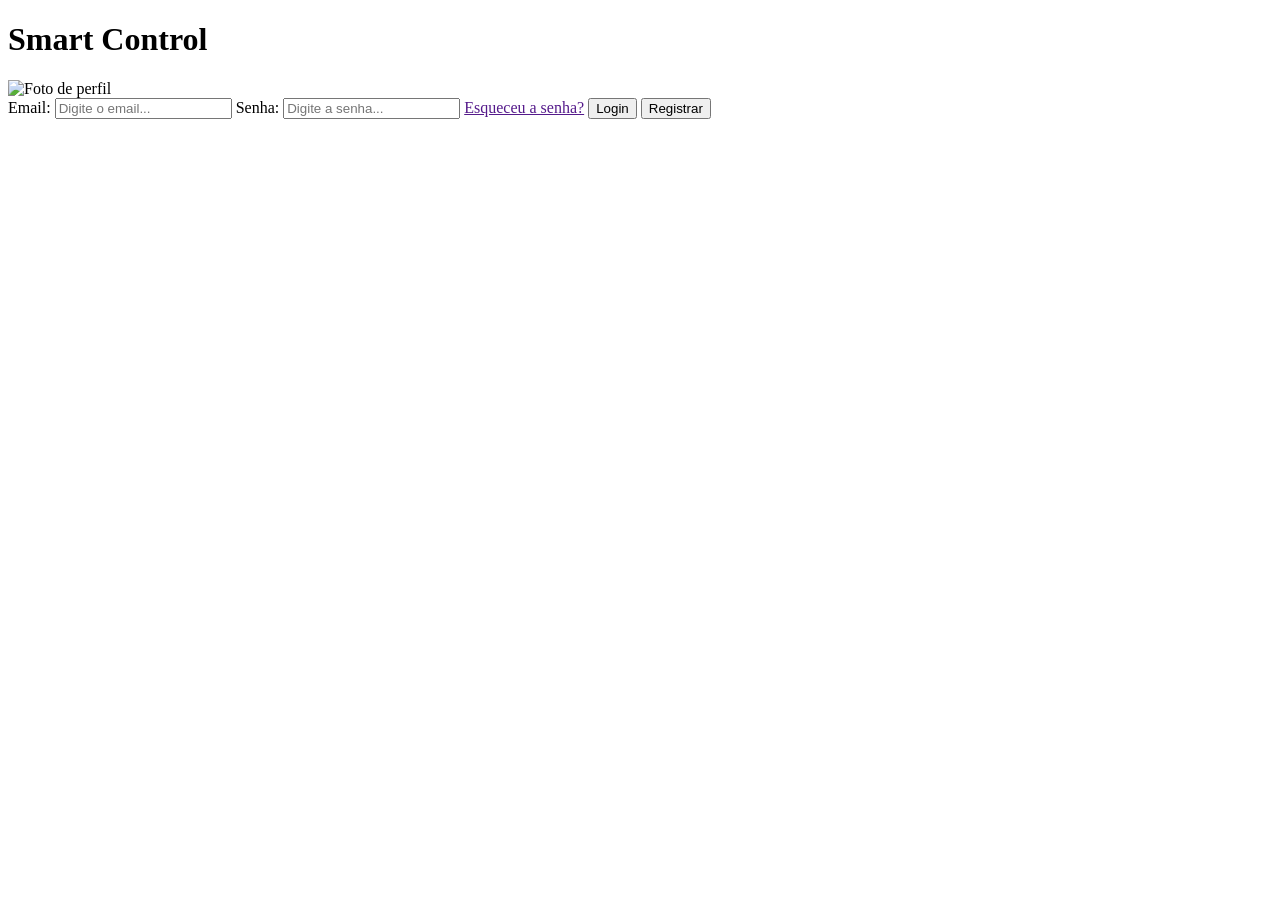
==== index.html @ 4e30d544 "Primeiras modificaçõs na estrutura do HTML" ====
<!DOCTYPE html>
<html lang="pt-br">
<head>
    <meta charset="UTF-8">
    <meta name="viewport" content="width=device-width, initial-scale=1.0">
    <title>Smart-Control</title>
</head>
<body>
    <form method="post">
        <h1>Smart Control</h1>
        <div><img src="https://cdn-icons-png.flaticon.com/512/249/249187.png" alt="Foto de perfil" width="100" height="100"></div>
        
        <label for="Email de Usuário">Email:</label>
        <input type="text" name="Email de Usuário" id="email" placeholder="Digite o email..." required>

        <label for="Senha de Usuário">Senha:</label>
        <input type="text" name="Senha de Usuário" id="senha" placeholder="Digite a senha..." required>
        <a href="">Esqueceu a senha?</a>

        <button>Login</button>
        <button>Registrar</button>
    </form>
</body>
</html>
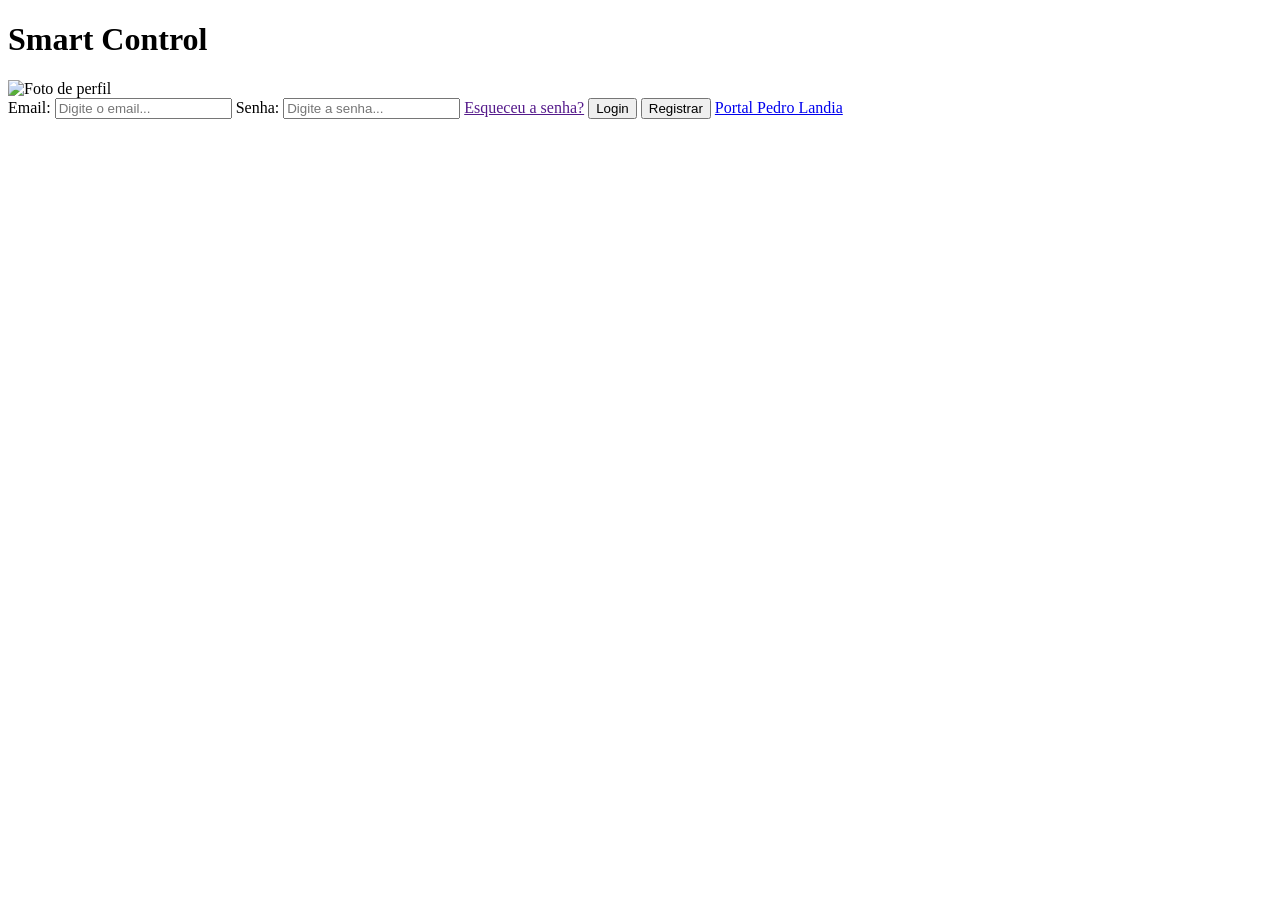
==== commit 29ddceb1: "html alterado" ====
--- a/index.html
+++ b/index.html
@@ -3,22 +3,25 @@
 <head>
     <meta charset="UTF-8">
     <meta name="viewport" content="width=device-width, initial-scale=1.0">
-    <title>Smart-Control</title>
+    <title>Smart Control</title>
 </head>
 <body>
-    <form method="post">
+    <form method="get" action="dashboard.html">
         <h1>Smart Control</h1>
         <div><img src="https://cdn-icons-png.flaticon.com/512/249/249187.png" alt="Foto de perfil" width="100" height="100"></div>
         
-        <label for="Email de Usuário">Email:</label>
-        <input type="text" name="Email de Usuário" id="email" placeholder="Digite o email..." required>
+        <label for="email">Email:</label>
+        <input type="text" name="email" id="email" placeholder="Digite o email..." required>
 
-        <label for="Senha de Usuário">Senha:</label>
-        <input type="text" name="Senha de Usuário" id="senha" placeholder="Digite a senha..." required>
+        <label for="senha">Senha:</label>
+        <input type="text" name="senha" id="senha" placeholder="Digite a senha..." required>
         <a href="">Esqueceu a senha?</a>
 
-        <button>Login</button>
-        <button>Registrar</button>
+        <button type="http://127.0.0.1:5500/dashboard.html">Login</button>
+        <button type="http://127.0.0.1:5500/dashboard.html">Registrar</button>
+
+        <a href="https://pedrotech.com.br/pedrolandia/" target="_blank">
+            Portal Pedro Landia</a>
     </form>
 </body>
 </html>
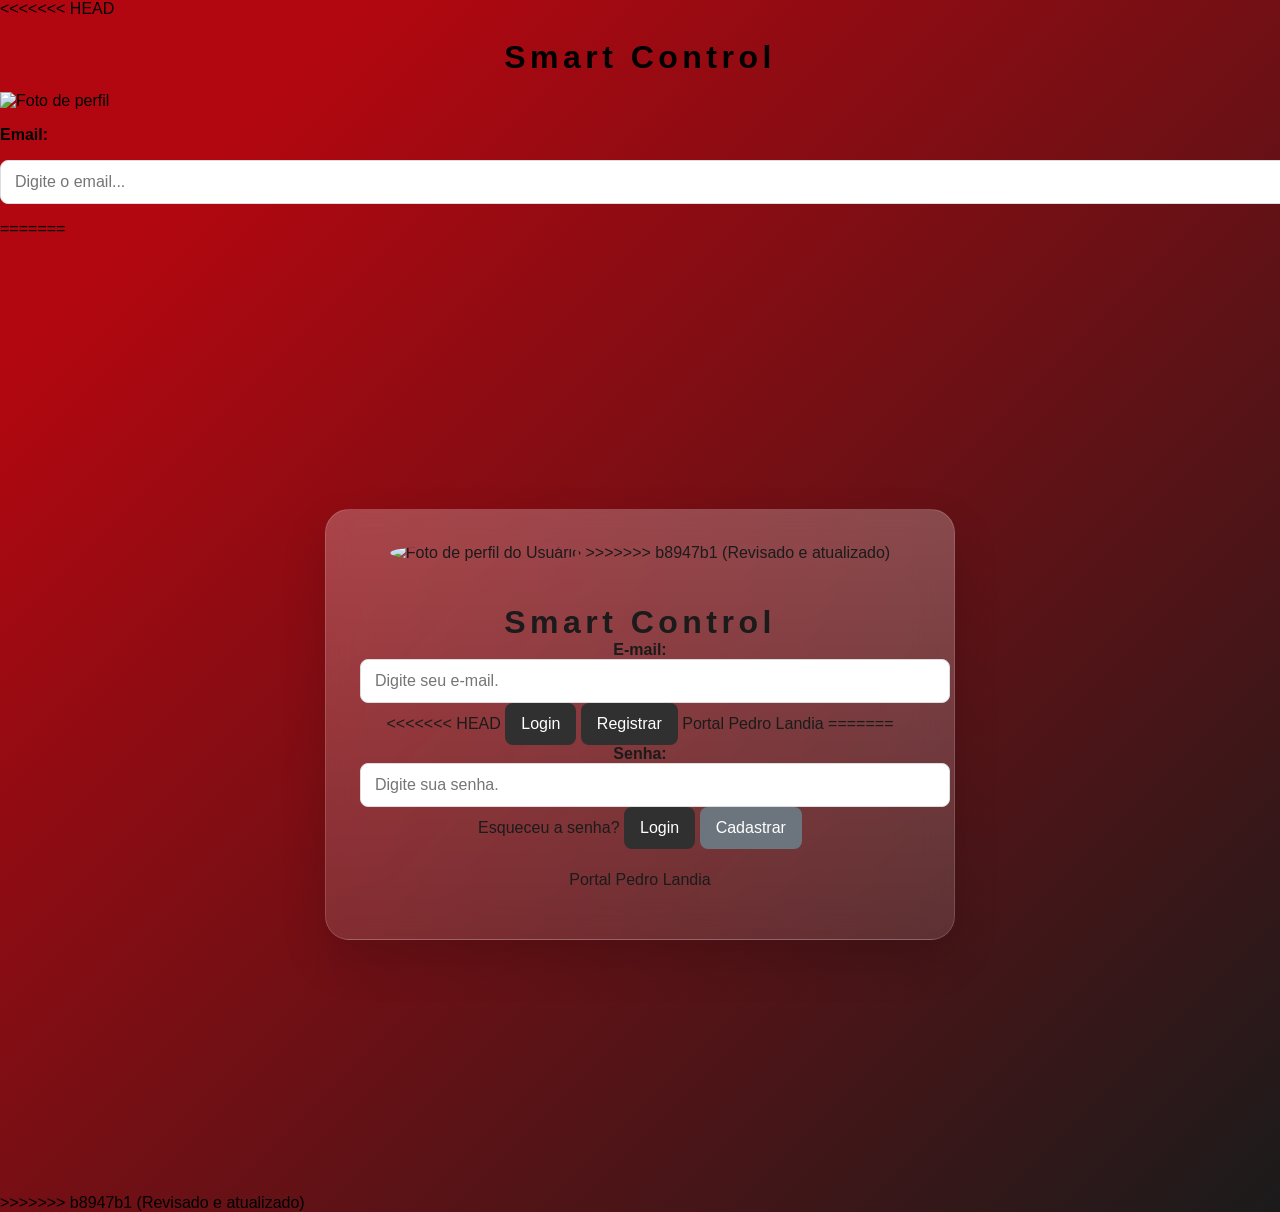
==== commit bdd66318: "Revisado e atualizado" ====
--- a/index.html
+++ b/index.html
@@ -2,8 +2,10 @@
 <html lang="pt-br">
 <head>
     <meta charset="UTF-8">
+    <meta http-equiv="X-UA-Compatible" content="IE=edge">
     <meta name="viewport" content="width=device-width, initial-scale=1.0">
     <title>Smart Control</title>
+<<<<<<< HEAD
 </head>
 <body>
     <form method="get" action="dashboard.html">
@@ -12,16 +14,41 @@
         
         <label for="email">Email:</label>
         <input type="text" name="email" id="email" placeholder="Digite o email..." required>
+=======
+    <link rel="stylesheet" href="assets/css/login.css">
+</head>
+<body>
+    <main class="container">
+        <div class="card" id="info-login">
+            <img src="https://img.cdndsgni.com/preview/13783263-m.jpg" 
+              alt="Foto de perfil do Usuário" width="100" height="100">
+>>>>>>> b8947b1 (Revisado e atualizado)
 
-        <label for="senha">Senha:</label>
-        <input type="text" name="senha" id="senha" placeholder="Digite a senha..." required>
-        <a href="">Esqueceu a senha?</a>
+            <form method="get" action="dashboard.html">
+                <h1>Smart Control</h1>
+                <label for="email">E-mail:</label>
+                <input type="email" name="email" id="email" placeholder="Digite seu e-mail." required>
 
+<<<<<<< HEAD
         <button type="http://127.0.0.1:5500/dashboard.html">Login</button>
         <button type="http://127.0.0.1:5500/dashboard.html">Registrar</button>
 
         <a href="https://pedrotech.com.br/pedrolandia/" target="_blank">
             Portal Pedro Landia</a>
     </form>
+=======
+                <label for="senha">Senha:</label>
+                <input type="password" name="senha" id="senha" placeholder="Digite sua senha." required>
+
+                <a href="#" class="forgot-link">Esqueceu a senha?</a>
+
+                <button type="submit">Login</button>
+                <button type="button" onclick="location.href='cadastro.html'">Cadastrar</button>
+
+                <p class="footer-link"><a href="https://pedrotech.com.br/pedrolandia/" target="_blank">Portal Pedro Landia</a></p>
+            </form>
+        </div>
+    </main>
+>>>>>>> b8947b1 (Revisado e atualizado)
 </body>
 </html>
--- a/assets/css/login.css
+++ b/assets/css/login.css
@@ -0,0 +1,107 @@
+body {
+    font-family: Arial, sans-serif;
+    background: linear-gradient(135deg, #B20710 15%, #1B1B1B 100%);
+    color: #000000;
+    min-height: 100vh;
+    margin: 0;
+    padding: 0;
+}
+
+.container {
+    display: flex;
+    justify-content: center;
+    align-items: center;
+    min-height: 100vh;
+    padding: 20px;
+}
+
+.card {
+    width: 100%;
+    max-width: 560px;
+    background: linear-gradient(180deg, rgba(255,255,255,0.24) 0%, rgba(255,255,255,0.18) 45%, rgba(255,255,255,0.12) 100%);
+    padding: 34px;
+    border-radius: 24px;
+    box-shadow: 0 20px 45px rgba(0, 0, 0, 0.16);
+    text-align: center;
+    color: #1b1b1b;
+    border: 1px solid rgba(255, 255, 255, 0.14);
+    backdrop-filter: blur(18px);
+    -webkit-backdrop-filter: blur(18px);
+}
+
+.card form {
+    width: 100%;
+}
+
+.card img {
+    width: 100px;
+    height: 100px;
+    object-fit: cover;
+    border-radius: 50%;
+    margin-bottom: 20px;
+}
+
+form {
+    display: grid;
+    gap: 16px;
+    text-align: left;
+}
+
+form h1 {
+    text-align: center;
+    margin-bottom: 0;
+    font-size: 2rem;
+    letter-spacing: 0.14em;
+    text-transform: none;
+}
+
+label {
+    font-weight: 600;
+}
+
+.forgot-link {
+    display: inline-block;
+    margin-top: -8px;
+    margin-bottom: 16px;
+    color: #1b1b1b;
+}
+
+.footer-link {
+    margin-top: 18px;
+}
+
+input {
+    width: 100%;
+    padding: 12px 14px;
+    border: 1px solid #ddd;
+    border-radius: 8px;
+    font-size: 16px;
+}
+
+button {
+    cursor: pointer;
+    padding: 12px 16px;
+    border: none;
+    border-radius: 8px;
+    font-size: 16px;
+    background-color: #303030;
+    color: #ffffff;
+}
+
+button[type="button"] {
+    background-color: #6c757d;
+}
+
+a {
+    color: #1b1b1b;
+    text-decoration: none;
+}
+
+a:hover {
+    text-decoration: underline;
+}
+
+footer {
+    margin-top: 20px;
+    font-size: 14px;
+}
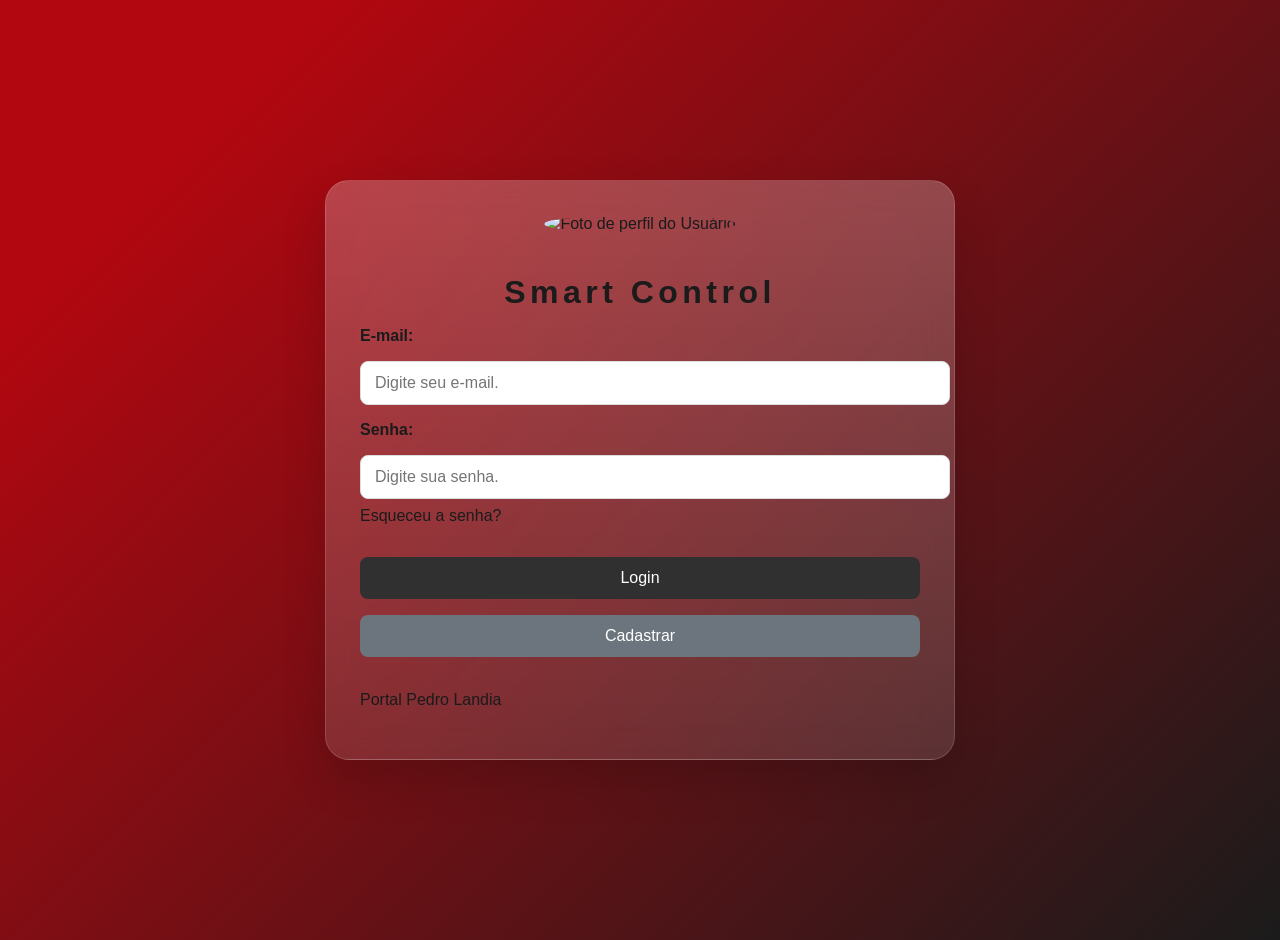
==== commit b8947b13: "Revisado e atualizado" ====
--- a/index.html
+++ b/index.html
@@ -5,16 +5,6 @@
     <meta http-equiv="X-UA-Compatible" content="IE=edge">
     <meta name="viewport" content="width=device-width, initial-scale=1.0">
     <title>Smart Control</title>
-<<<<<<< HEAD
-</head>
-<body>
-    <form method="get" action="dashboard.html">
-        <h1>Smart Control</h1>
-        <div><img src="https://cdn-icons-png.flaticon.com/512/249/249187.png" alt="Foto de perfil" width="100" height="100"></div>
-        
-        <label for="email">Email:</label>
-        <input type="text" name="email" id="email" placeholder="Digite o email..." required>
-=======
     <link rel="stylesheet" href="assets/css/login.css">
 </head>
 <body>
@@ -22,21 +12,12 @@
         <div class="card" id="info-login">
             <img src="https://img.cdndsgni.com/preview/13783263-m.jpg" 
               alt="Foto de perfil do Usuário" width="100" height="100">
->>>>>>> b8947b1 (Revisado e atualizado)
 
             <form method="get" action="dashboard.html">
                 <h1>Smart Control</h1>
                 <label for="email">E-mail:</label>
                 <input type="email" name="email" id="email" placeholder="Digite seu e-mail." required>
 
-<<<<<<< HEAD
-        <button type="http://127.0.0.1:5500/dashboard.html">Login</button>
-        <button type="http://127.0.0.1:5500/dashboard.html">Registrar</button>
-
-        <a href="https://pedrotech.com.br/pedrolandia/" target="_blank">
-            Portal Pedro Landia</a>
-    </form>
-=======
                 <label for="senha">Senha:</label>
                 <input type="password" name="senha" id="senha" placeholder="Digite sua senha." required>
 
@@ -49,6 +30,5 @@
             </form>
         </div>
     </main>
->>>>>>> b8947b1 (Revisado e atualizado)
 </body>
 </html>
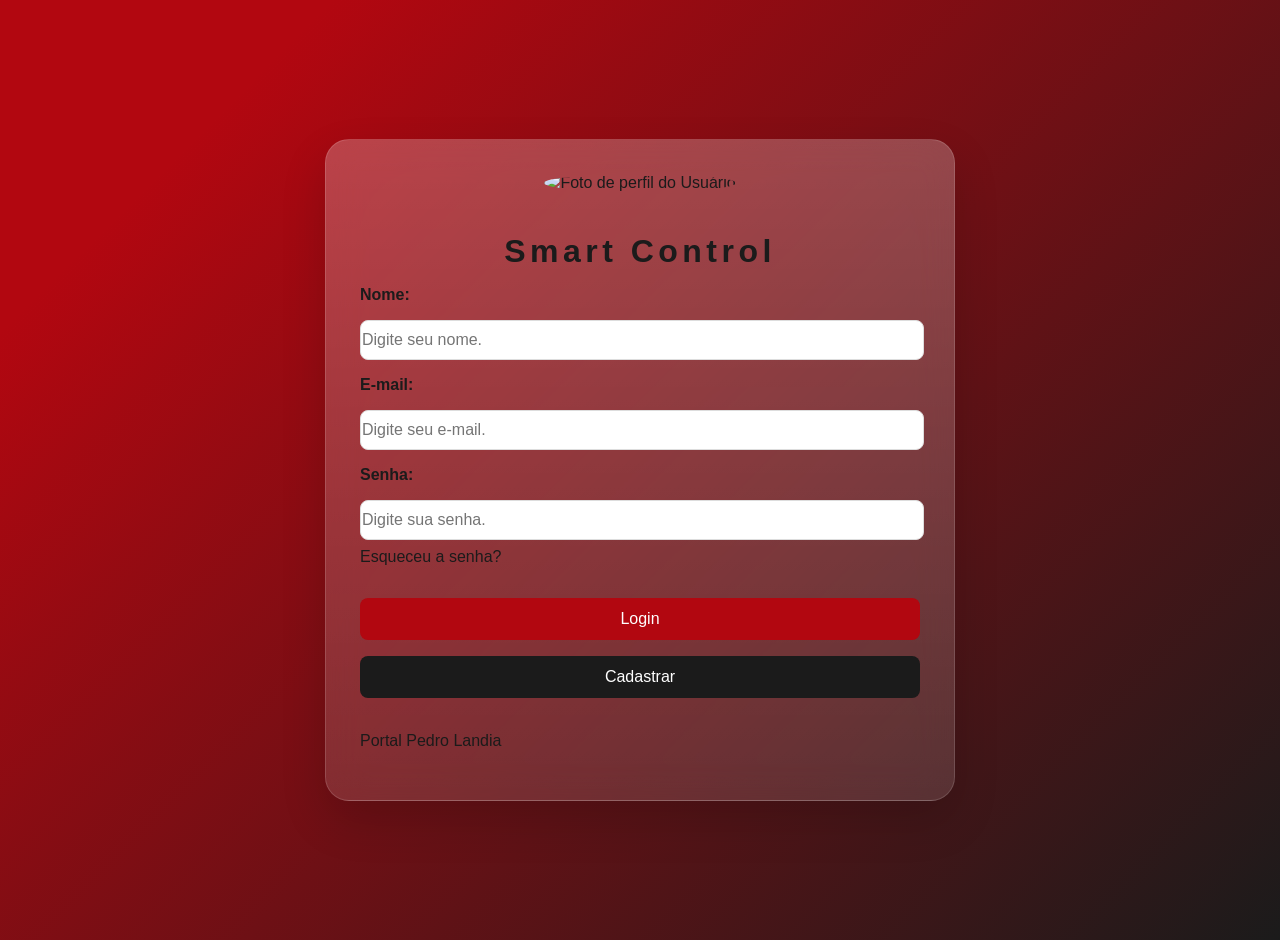
==== commit 17acd51e: "Smart Control Atualizado" ====
--- a/index.html
+++ b/index.html
@@ -13,15 +13,19 @@
             <img src="https://img.cdndsgni.com/preview/13783263-m.jpg" 
               alt="Foto de perfil do Usuário" width="100" height="100">
 
-            <form method="get" action="dashboard.html">
+            <form id="formLogin" method="get" action="dashboard.html">
                 <h1>Smart Control</h1>
+
+                <label for="nomeLogin">Nome:</label>
+                <input type="text" name="nome" id="nomeLogin" placeholder="Digite seu nome." required>
+
                 <label for="email">E-mail:</label>
                 <input type="email" name="email" id="email" placeholder="Digite seu e-mail." required>
 
                 <label for="senha">Senha:</label>
                 <input type="password" name="senha" id="senha" placeholder="Digite sua senha." required>
 
-                <a href="#" class="forgot-link">Esqueceu a senha?</a>
+                <a href="alterarsenha.html" class="forgot-link">Esqueceu a senha?</a>
 
                 <button type="submit">Login</button>
                 <button type="button" onclick="location.href='cadastro.html'">Cadastrar</button>
--- a/assets/css/login.css
+++ b/assets/css/login.css
@@ -72,7 +72,7 @@
 
 input {
     width: 100%;
-    padding: 12px 14px;
+    padding: 10px 1px;
     border: 1px solid #ddd;
     border-radius: 8px;
     font-size: 16px;
@@ -84,12 +84,12 @@
     border: none;
     border-radius: 8px;
     font-size: 16px;
-    background-color: #303030;
+    background-color: #B20710;
     color: #ffffff;
 }
 
 button[type="button"] {
-    background-color: #6c757d;
+    background-color: #1B1B1B;
 }
 
 a {
